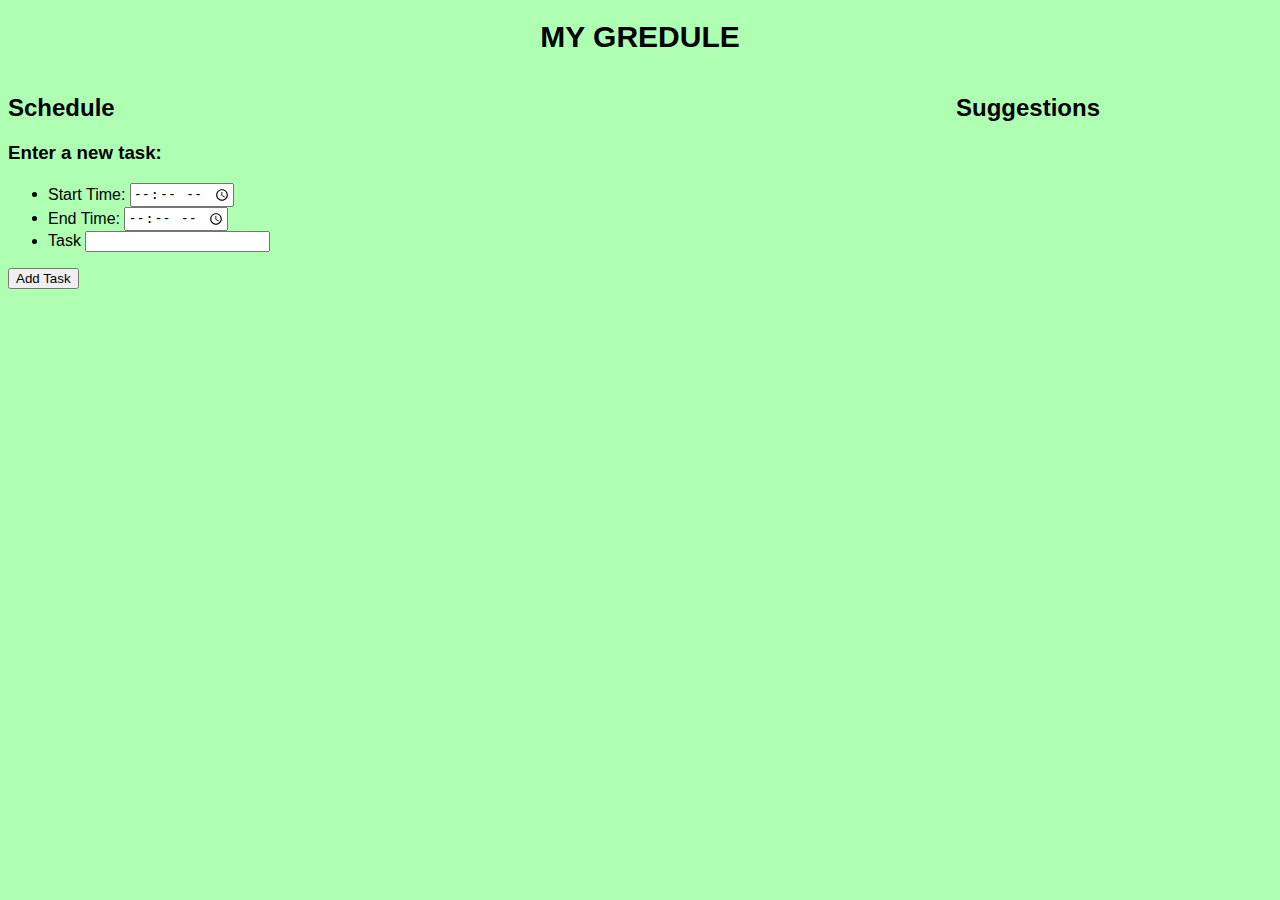
==== index.html @ 3f19eab8 "initial commit" ====
<!DOCTYPE html>
<html>

<head>
  <meta charset="utf-8">
  <meta name="viewport" content="width=device-width">
  <title>Gredule Web</title>
  <link href="style.css" rel="stylesheet" type="text/css" />
</head>

<body>
  <h1 id = "title"> MY GREDULE </h1>
  <div id = "schedule">
    <h2> Schedule </h2>
    <div id = "task_list"> </div>
    <h3> Enter a new task: </h3>
    <form onsubmit = "add_event();return false">  
      <ul>
        <li>
          <label for = "start_time"> Start Time: </label>
          <input type = "time" id = "start_time" name = "start_time">
        </li>
        <li>
          <label for = "end_time"> End Time: </label>
          <input type = "time" id = "end_time" name = "end_time">
        </li>
        <li>
          <label for = "task"> Task </label>
          <input type = "text" id = "task" name = "task">
        </li>
      </ul>
      <button type = "submit"> Add Task </button>
    </form>
  </div>
  <div id = "green_tips">
    <h2> Suggestions </h2>
    <div id = "suggestion_list"> </div>
  </div>
  <script src="script.js"></script>
</body>

</html>
---- style.css ----
html 
{
  height: 100%;
  width: 100%;
}

#title
{
  font-family: "Helvetica", sans-serif;
  text-align: center;
  font-size: 30px;
}

body 
{
  font-family: "Helvetica", "Verdana", sans-serif;
  background-color: #afffb3;
}

#schedule 
{
  float: left;
  width: 75%;
}

#green_tips
{
  float: right;
  width: 25%;
}
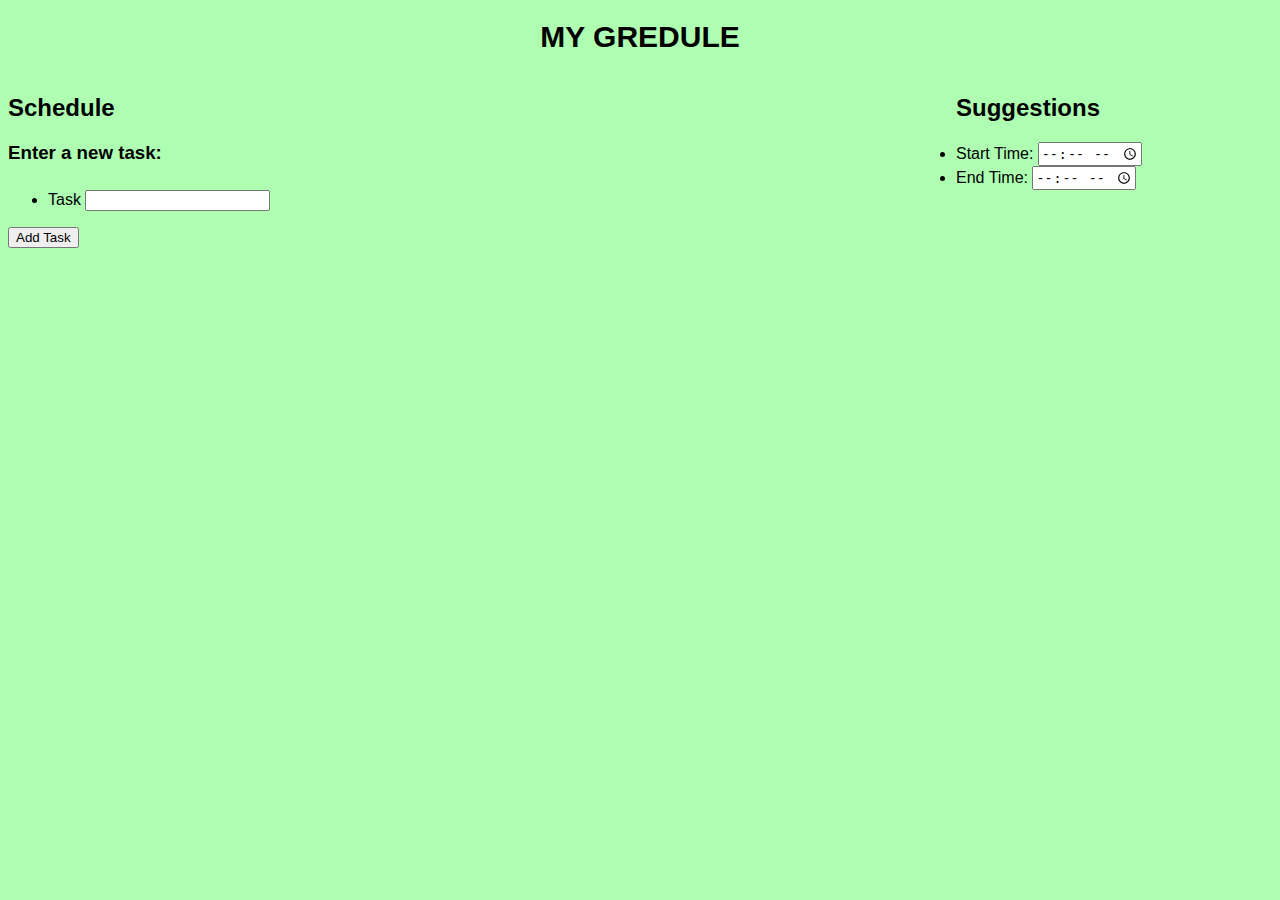
==== commit 3f559b5a: "changed orientation" ====
--- a/index.html
+++ b/index.html
@@ -14,28 +14,28 @@
     <h2> Schedule </h2>
     <div id = "task_list"> </div>
     <h3> Enter a new task: </h3>
-    <form onsubmit = "add_event();return false">  
-      <ul>
-        <li>
-          <label for = "start_time"> Start Time: </label>
-          <input type = "time" id = "start_time" name = "start_time">
-        </li>
-        <li>
-          <label for = "end_time"> End Time: </label>
-          <input type = "time" id = "end_time" name = "end_time">
-        </li>
-        <li>
-          <label for = "task"> Task </label>
-          <input type = "text" id = "task" name = "task">
-        </li>
-      </ul>
-      <button type = "submit"> Add Task </button>
-    </form>
   </div>
   <div id = "green_tips">
     <h2> Suggestions </h2>
     <div id = "suggestion_list"> </div>
   </div>
+  <form onsubmit = "add_event();return false">  
+    <ul>
+      <li>
+        <label for = "start_time"> Start Time: </label>
+        <input type = "time" id = "start_time" name = "start_time">
+      </li>
+      <li>
+        <label for = "end_time"> End Time: </label>
+        <input type = "time" id = "end_time" name = "end_time">
+      </li>
+      <li>
+        <label for = "task"> Task </label>
+        <input type = "text" id = "task" name = "task">
+      </li>
+    </ul>
+    <button type = "submit"> Add Task </button>
+  </form>
   <script src="script.js"></script>
 </body>
 
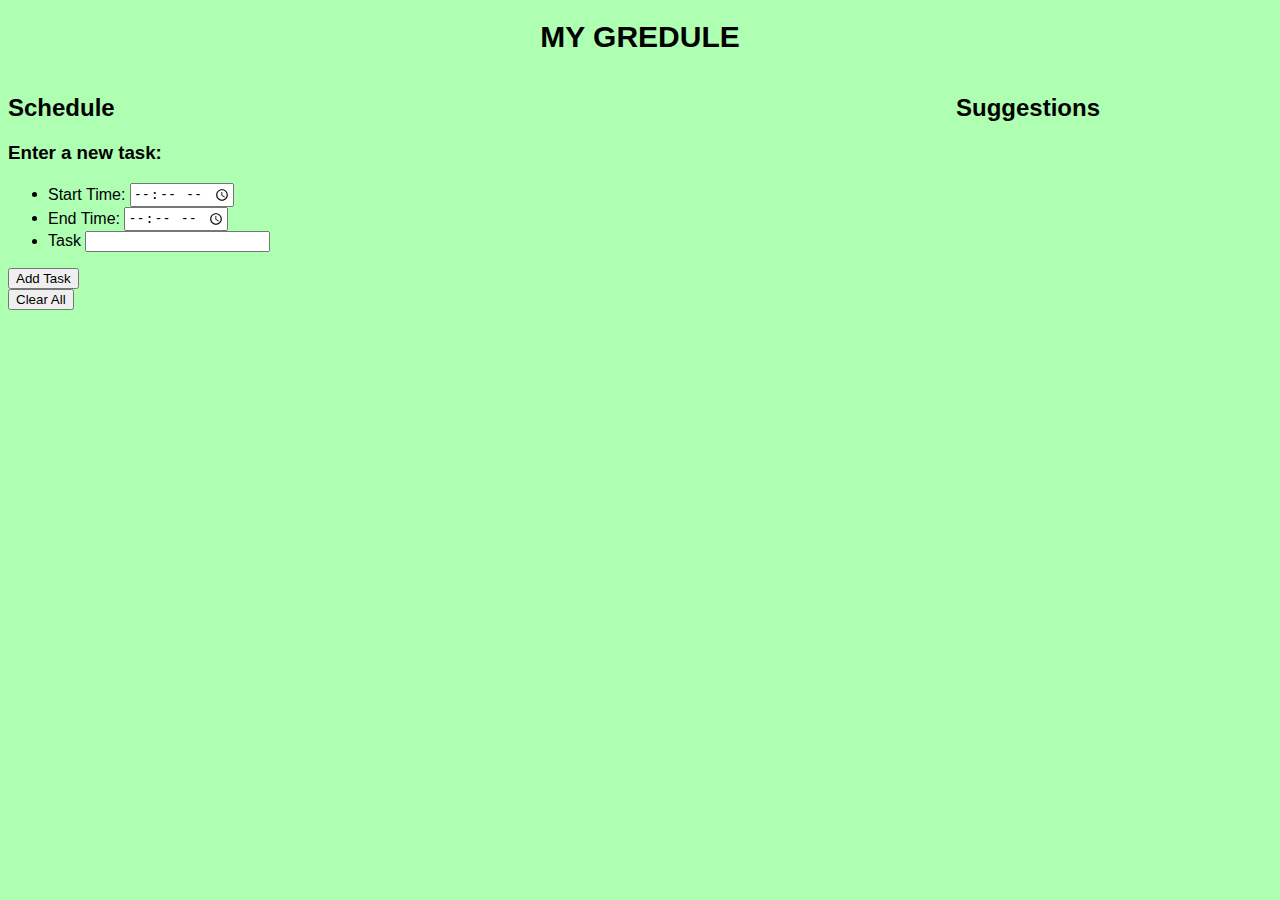
==== commit f3bb7a36: "storage fixed" ====
--- a/index.html
+++ b/index.html
@@ -14,28 +14,29 @@
     <h2> Schedule </h2>
     <div id = "task_list"> </div>
     <h3> Enter a new task: </h3>
+    <form onsubmit = "add_event();return false">  
+      <ul>
+        <li>
+          <label for = "start_time"> Start Time: </label>
+          <input type = "time" id = "start_time" name = "start_time">
+        </li>
+        <li>
+          <label for = "end_time"> End Time: </label>
+          <input type = "time" id = "end_time" name = "end_time">
+        </li>
+        <li>
+          <label for = "task"> Task </label>
+          <input type = "text" id = "task" name = "task">
+        </li>
+      </ul>
+      <button type = "submit"> Add Task </button>
+    </form>
+    <button onclick = "clear_all()"> Clear All </button>
   </div>
   <div id = "green_tips">
     <h2> Suggestions </h2>
     <div id = "suggestion_list"> </div>
   </div>
-  <form onsubmit = "add_event();return false">  
-    <ul>
-      <li>
-        <label for = "start_time"> Start Time: </label>
-        <input type = "time" id = "start_time" name = "start_time">
-      </li>
-      <li>
-        <label for = "end_time"> End Time: </label>
-        <input type = "time" id = "end_time" name = "end_time">
-      </li>
-      <li>
-        <label for = "task"> Task </label>
-        <input type = "text" id = "task" name = "task">
-      </li>
-    </ul>
-    <button type = "submit"> Add Task </button>
-  </form>
   <script src="script.js"></script>
 </body>
 
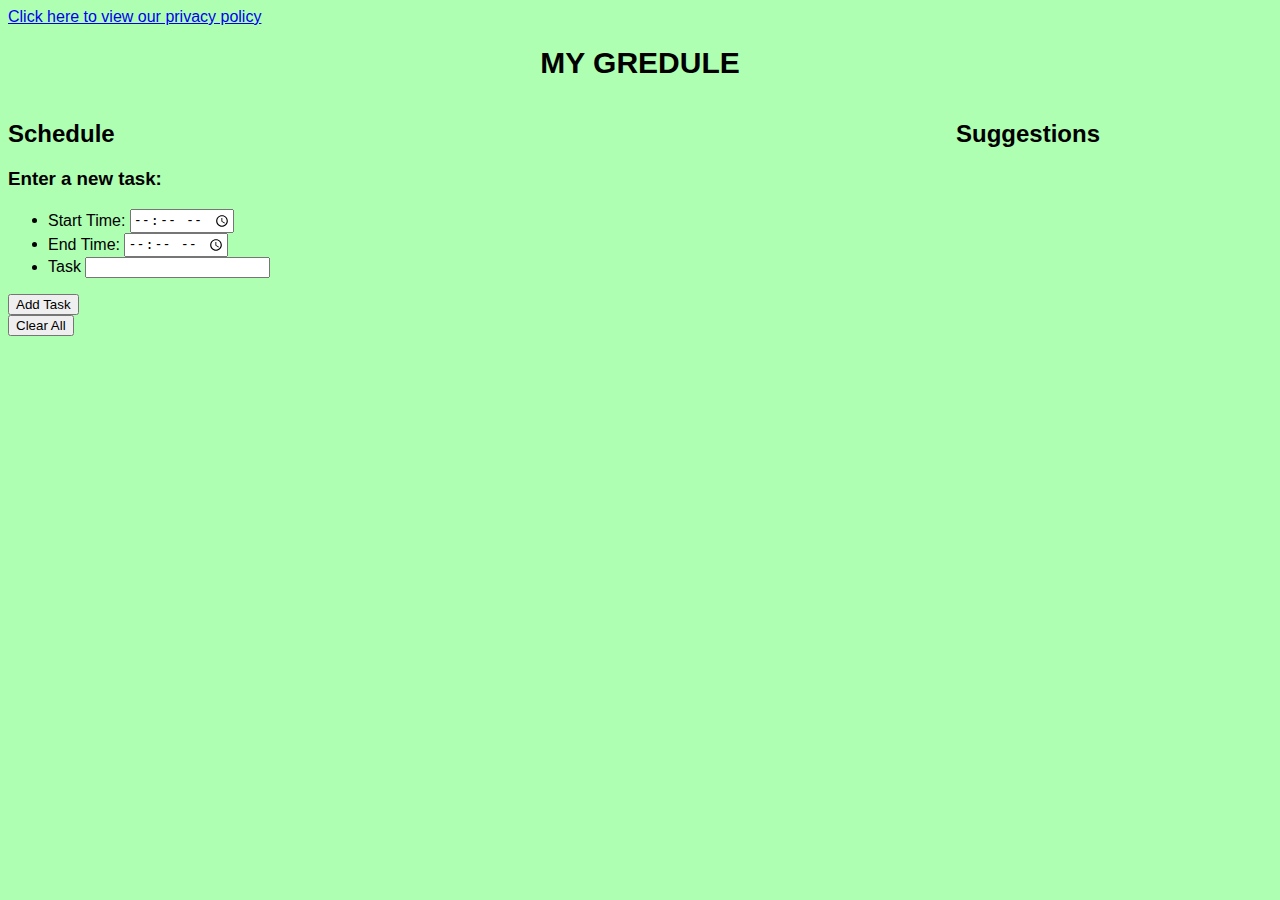
==== commit ac92c37a: "added privacy policy" ====
--- a/index.html
+++ b/index.html
@@ -9,6 +9,7 @@
 </head>
 
 <body>
+  <a id = "privacy_policy_banner" href = "privacypolicy.html"> Click here to view our privacy policy  </a>
   <h1 id = "title"> MY GREDULE </h1>
   <div id = "schedule">
     <h2> Schedule </h2>
@@ -29,9 +30,9 @@
           <input type = "text" id = "task" name = "task">
         </li>
       </ul>
-      <button type = "submit"> Add Task </button>
+      <button type = "submit" id = "add_task_button"> Add Task </button>
     </form>
-    <button onclick = "clear_all()"> Clear All </button>
+    <button onclick = "clear_all()" id = "clear_all_button"> Clear All </button>
   </div>
   <div id = "green_tips">
     <h2> Suggestions </h2>
